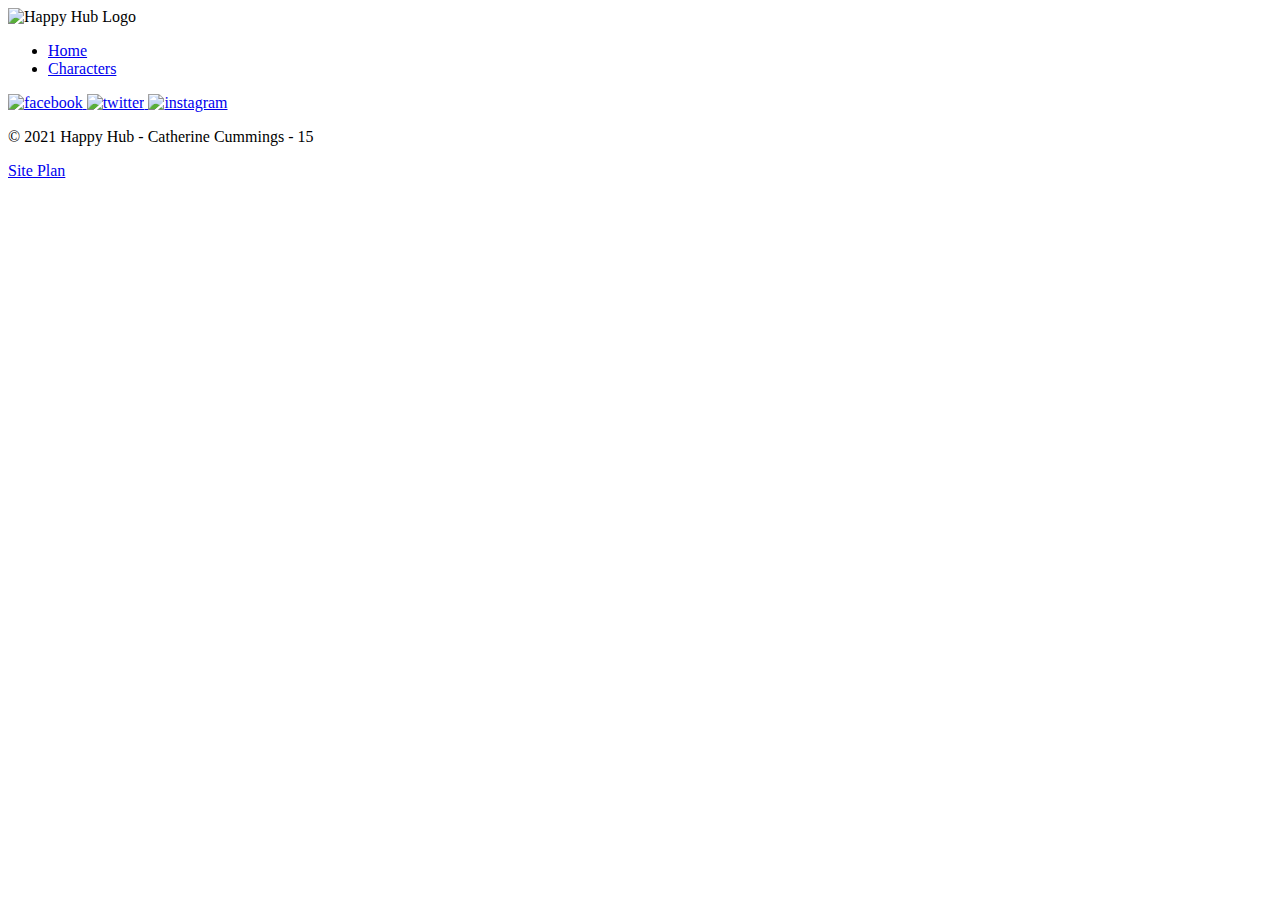
==== artist.html @ 261f553c "🚁🏩 Checkpoint ./index.html:31179025/359 ./artist.html:31179025/1543 ./characters.html:31179025/1820" ====
<!DOCTYPE html>
<html>
  <head>
    <meta charset="utf-8">
    <meta name="viewport" content="width=device-width, initial-scale=1">
    <title>Happy's Hub</title>
    <link rel="stylesheet" href="style.css">
  </head>
  
  <body>
  <div id="content">
    <header>
      <img alt="Happy Hub Logo" src="https://cdn.glitch.com/9302465f-36ff-4dbd-8f13-95adddccdfd2%2FhappyMascot.jpeg?v=1623019395140" width="150px">
      <nav>
        <ul>
          <li><a href="index.html">Home</a></li>
          <li><a href="characters.html">Characters</a></li>
        </ul>
      </nav>
    </header>
    
    <footer>
       <div class="social">
        <a href="https://www.youtube.com/c/ChibiPawz_CheebsUwU/featured" target="_blank">
          <img alt="facebook" src="https://byui-cit.github.io/wdd130/images/icons/color/youtube.png"/>
        </a>
        <a href="https://www.google.com/url?q=https://twitter.com/happyspark3?s=11" target="_blank">
          <img alt="twitter" src="https://byui-cit.github.io/wdd130/images/icons/color/twitter.png"/>
        </a>
        <a href="https://www.instagram.com/" target="_blank">
          <img alt="instagram" src="https://byui-cit.github.io/wdd130/images/icons/color/instagram.png"/>
        </a>
      </div>
      <p class="copyright">&copy; 2021 Happy Hub - Catherine Cummings - 15</p>
      <a href="site-plan.html">Site Plan</a>
    </footer>
  </div>
  </body>
</html>
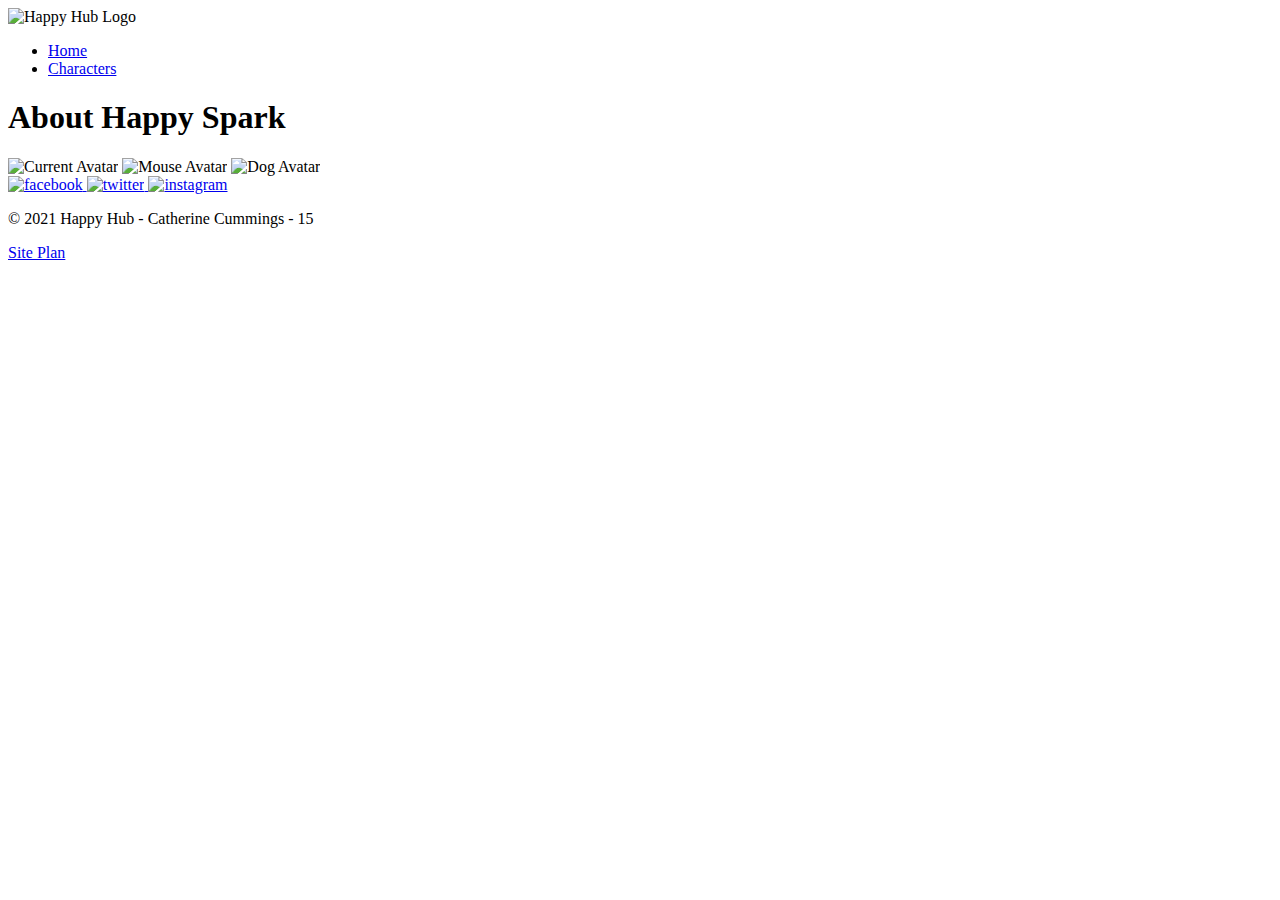
==== commit 747cf561: "🎎🏡 Checkpoint ./characters.html:31179025/360 ./artist.html:31179025/608" ====
--- a/artist.html
+++ b/artist.html
@@ -19,6 +19,17 @@
       </nav>
     </header>
     
+    <main>
+      <div id="artist-content">
+        <div class="intro">
+          <h1>About Happy Spark</h1>
+          <img alt="Current Avatar" src="https://cdn.glitch.com/9302465f-36ff-4dbd-8f13-95adddccdfd2%2FHeatherBlue.PNG?v=1623686569368">
+          <img alt="Mouse Avatar" src="https://cdn.glitch.com/9302465f-36ff-4dbd-8f13-95adddccdfd2%2FHeatherMouse.PNG?v=1623686578012">
+          <img alt="Dog Avatar" src="">
+        </div>
+      </div>
+    </main>
+    
     <footer>
        <div class="social">
         <a href="https://www.youtube.com/c/ChibiPawz_CheebsUwU/featured" target="_blank">
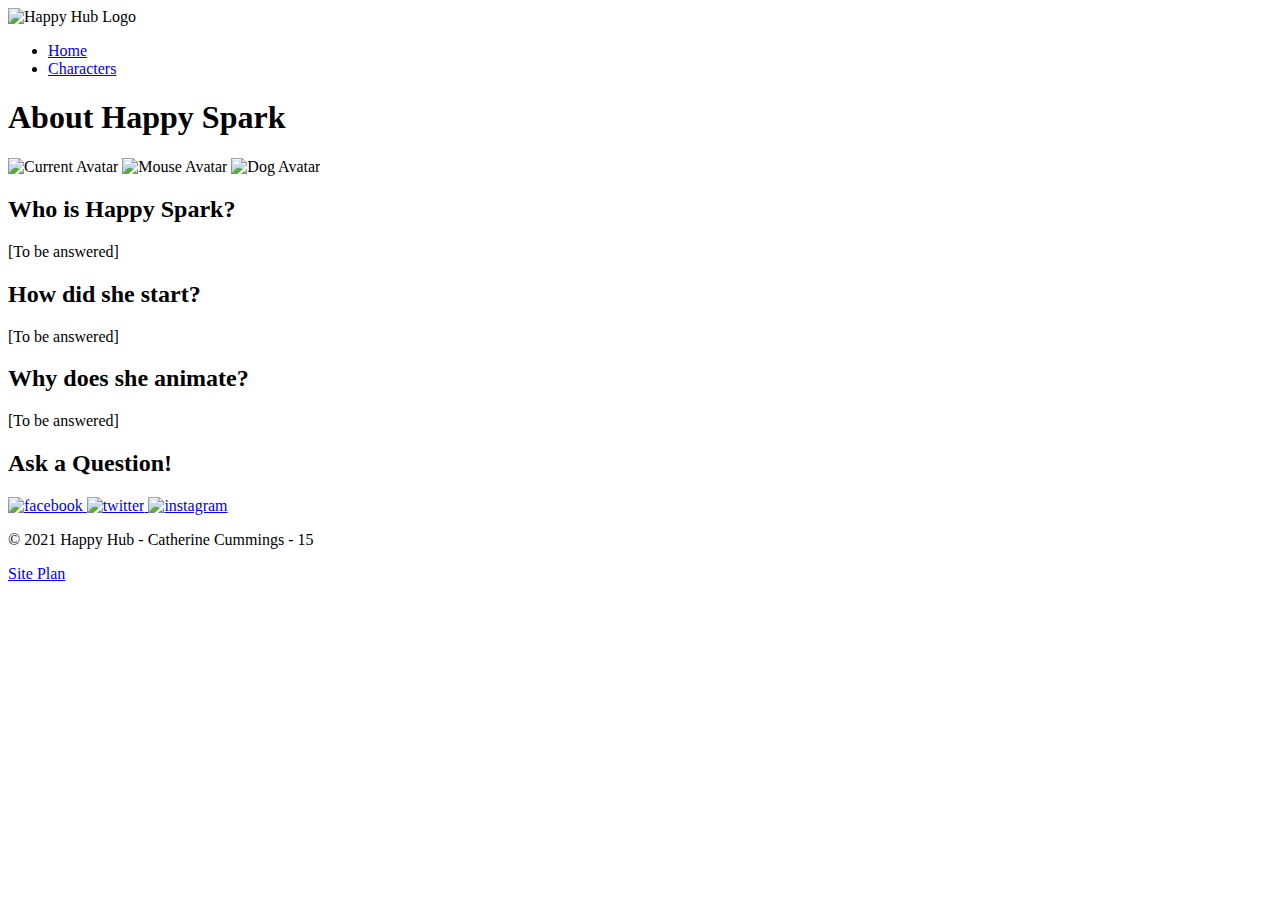
==== commit 98477f10: "🎄❤️ Checkpoint ./.glitch-assets:31179025/391 ./artist.html:31179025/741" ====
--- a/artist.html
+++ b/artist.html
@@ -25,8 +25,22 @@
           <h1>About Happy Spark</h1>
           <img alt="Current Avatar" src="https://cdn.glitch.com/9302465f-36ff-4dbd-8f13-95adddccdfd2%2FHeatherBlue.PNG?v=1623686569368">
           <img alt="Mouse Avatar" src="https://cdn.glitch.com/9302465f-36ff-4dbd-8f13-95adddccdfd2%2FHeatherMouse.PNG?v=1623686578012">
-          <img alt="Dog Avatar" src="">
+          <img alt="Dog Avatar" src="https://cdn.glitch.com/9302465f-36ff-4dbd-8f13-95adddccdfd2%2FdogHeather.jpeg?v=1624761051211">
         </div>
+        
+        <div class="q-and-a">
+          <h2>Who is Happy Spark?</h2>
+          <p>[To be answered]</p>
+          <h2>How did she start?</h2>
+          <p>[To be answered]</p>
+          <h2>Why does she animate?</h2>
+          <p>[To be answered]</p>
+        </div>
+        
+        <form>
+          <h2>Ask a Question!</h2>
+          
+        </form>
       </div>
     </main>
     
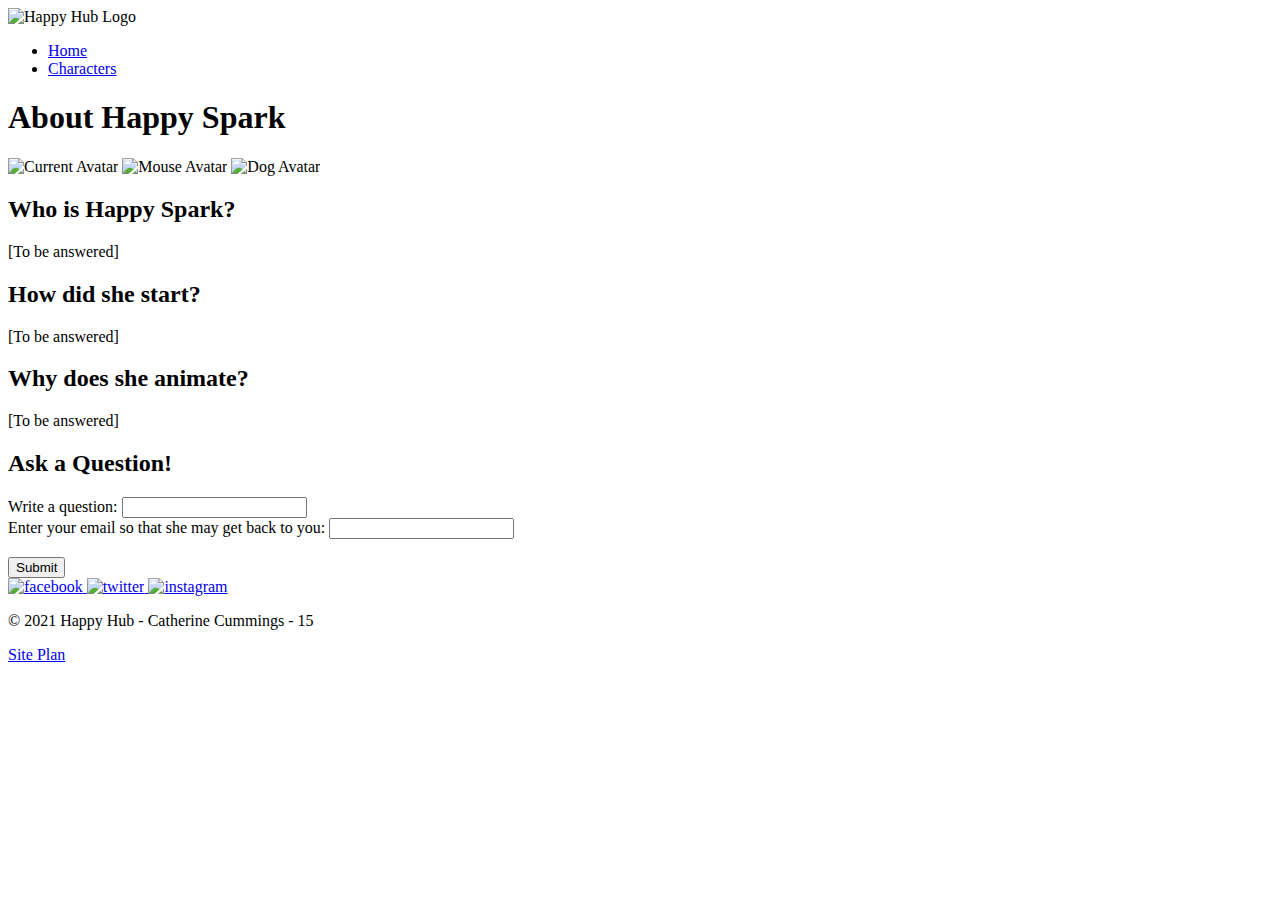
==== commit 46d71c6b: "🏝👖 Checkpoint ./artist.html:31179025/847" ====
--- a/artist.html
+++ b/artist.html
@@ -39,7 +39,11 @@
         
         <form>
           <h2>Ask a Question!</h2>
-          
+          <label for="question">Write a question:</label>
+          <input type="text" id="question" name="question" value=""><br>
+          <label for="email">Enter your email so that she may get back to you:</label>
+          <input type="text" id="email" name="email" value=""><br><br>
+          <input id="submit" type="Submit" value="Submit">
         </form>
       </div>
     </main>
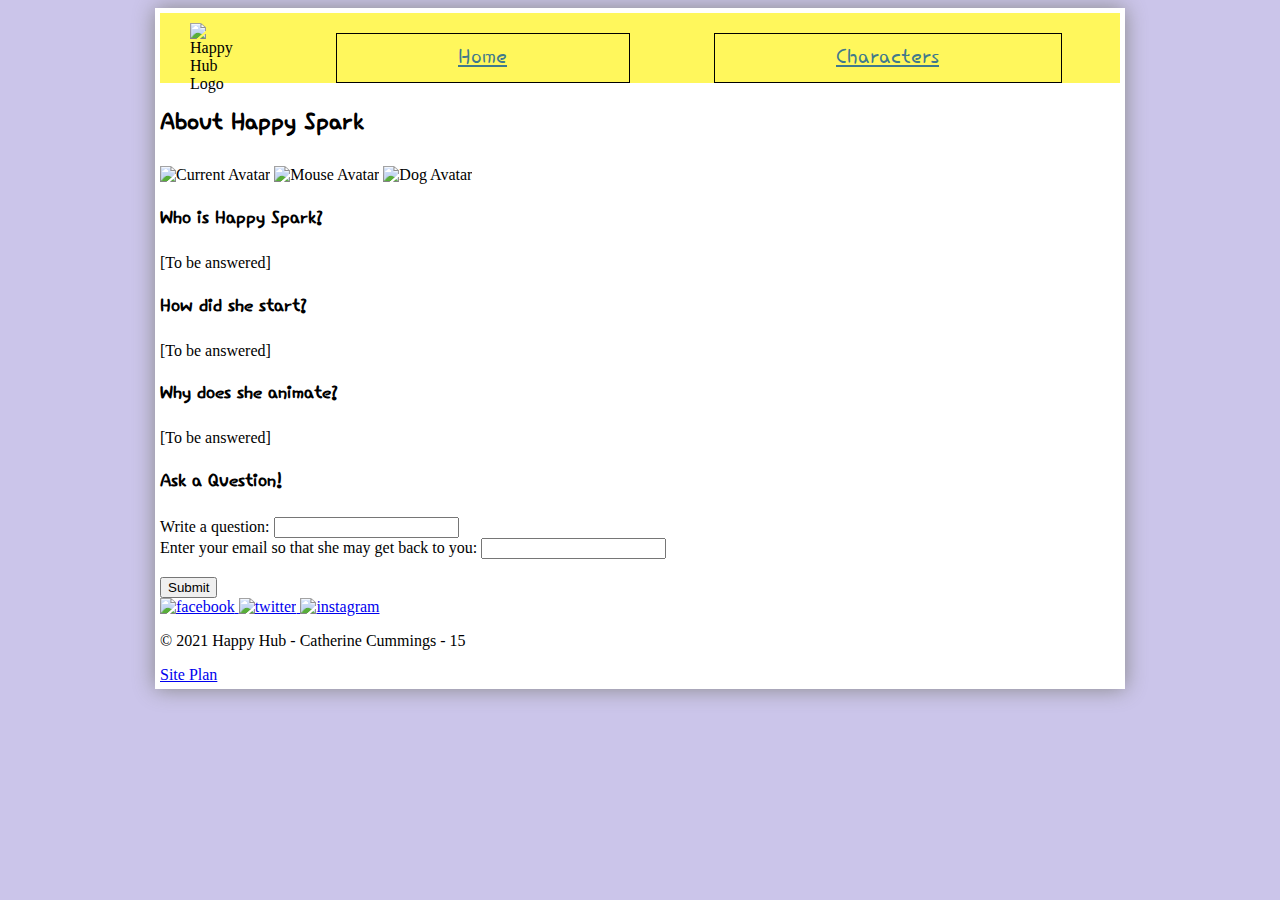
==== commit eebeb250: "🐵🦂 Checkpoint ./characters.css:31179025/835 ./artist.css:31179025/835 ./artist.html:31179025/11" ====
--- a/artist.html
+++ b/artist.html
@@ -4,7 +4,7 @@
     <meta charset="utf-8">
     <meta name="viewport" content="width=device-width, initial-scale=1">
     <title>Happy's Hub</title>
-    <link rel="stylesheet" href="style.css">
+    <link rel="stylesheet" href="artist.css">
   </head>
   
   <body>
--- a/artist.css
+++ b/artist.css
@@ -0,0 +1,54 @@
+@import url("https://fonts.googleapis.com/css?family=Hi+Melody|Gaegu");
+
+body {
+  background-color: #cbc5ea;
+}
+
+h1, h2, h3 {
+  font-family: "Hi Melody", cursive;
+}
+
+#content {
+  background-color: white;
+  max-width: 960px;
+  margin: 0 auto;
+  padding: 5px;
+  box-shadow: 0px 0px 20px #888888;
+}
+
+img {
+  max-width: 100%;
+}
+
+header {
+  display: grid;
+  grid-template-columns: 50px auto;
+  align-items: center;
+  background-color: #fff75c;
+  padding: 10px 30px;
+  height: 50px;
+}
+
+nav a {
+  color: #40798c;
+  font-size: 1.75em;
+  font-family: "Hi Melody", cursive;
+  border: 1px double black;
+  padding: 10px 30%;
+}
+
+nav a:hover {
+  background-color: #89D2DC;
+}
+
+nav ul {
+  list-style: none;
+  display: grid;
+  grid-template-columns: repeat(auto-fit, minmax(6em, 1fr));
+  margin: 0;
+  padding: 0 auto;
+}
+
+nav li {
+  text-align: center;
+}